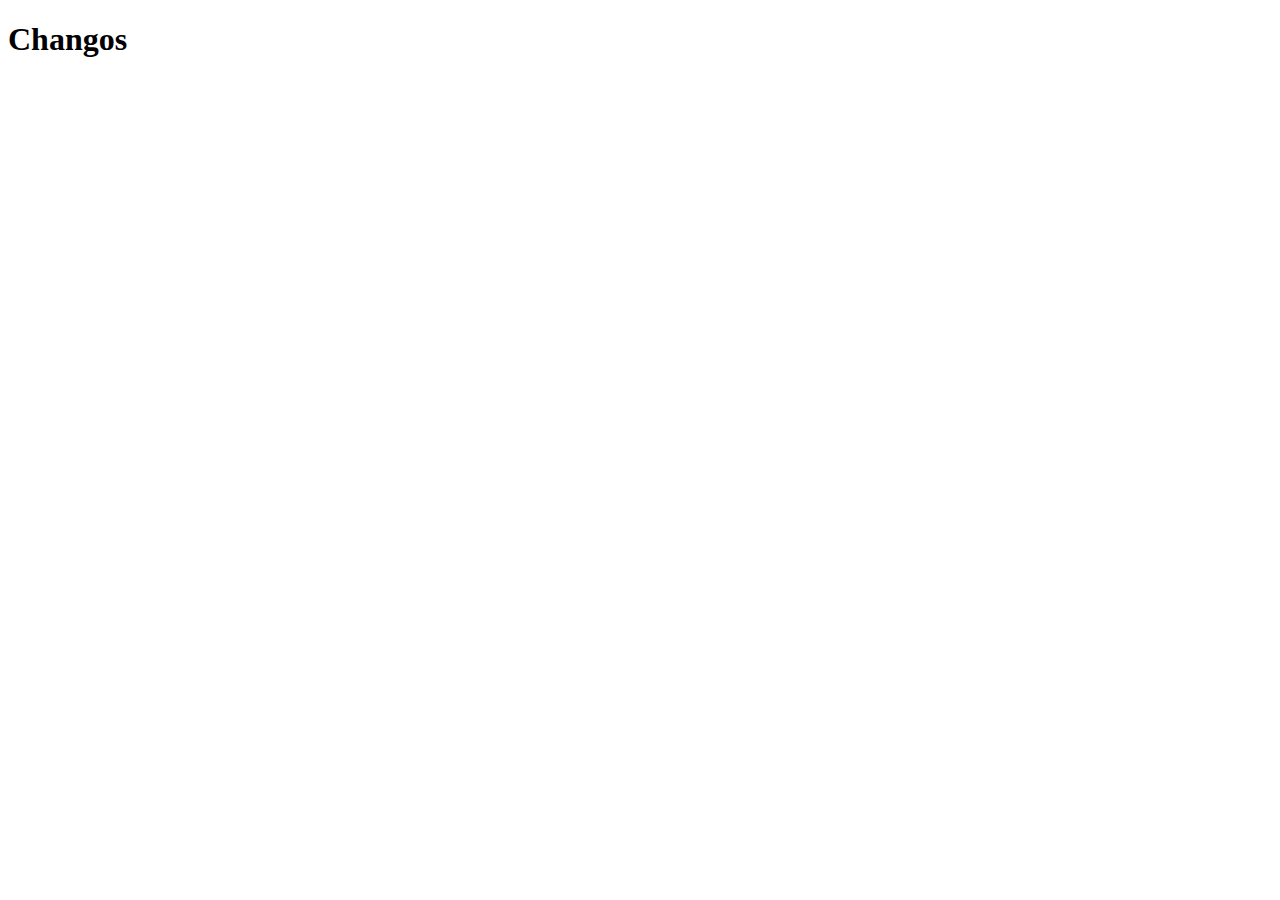
==== index.html @ db540a86 "actualizacion" ====
<!DOCTYPE html>
<html lang="en">
<head>
    <meta charset="UTF-8">
    <meta name="viewport" content="width=device-width, initial-scale=1.0">
    <title>Changos bonitos</title>
</head>
<body>
    <h1>Changos</h1>
    
</body>
</html>
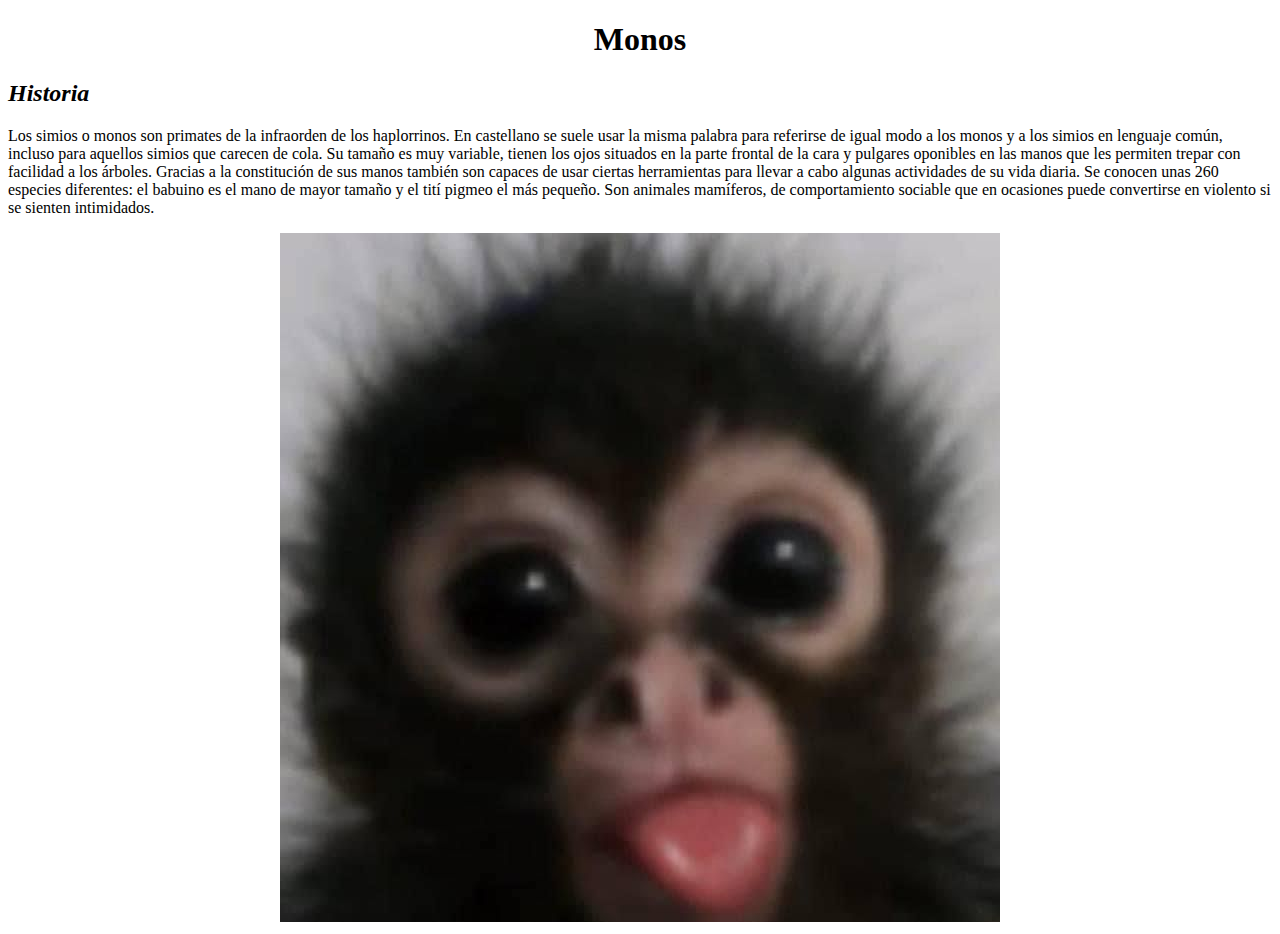
==== commit 7d53a3fa: "Tarea 4" ====
--- a/index.html
+++ b/index.html
@@ -2,11 +2,17 @@
 <html lang="en">
 <head>
     <meta charset="UTF-8">
+    <link rel="shorcut icon" href="Favicon.jpg" type="image/x-icon">
     <meta name="viewport" content="width=device-width, initial-scale=1.0">
-    <title>Changos bonitos</title>
+    <title>Monitos</title>
 </head>
 <body>
-    <h1>Changos</h1>
+  <center><h1>Monos</h1></center>
+  <h2><i>Historia</i></h2>
+  <p>Los simios o monos son primates de la infraorden de los haplorrinos. En castellano se suele usar la misma palabra para referirse de igual modo a los monos y a los simios en lenguaje común, incluso para aquellos simios que carecen de cola. 
+
+    Su tamaño es muy variable, tienen los ojos situados en la parte frontal de la cara y pulgares oponibles en las manos que les permiten trepar con facilidad a los árboles. Gracias a la constitución de sus manos también son capaces de usar ciertas herramientas para llevar a cabo algunas actividades de su vida diaria.  Se conocen unas 260 especies diferentes: el babuino es el mano de mayor tamaño y el tití pigmeo el más pequeño. Son animales mamíferos, de comportamiento sociable que en ocasiones puede convertirse en violento si se sienten intimidados. </p>
     
+    <center><img src="Chango bonito.jpeg"></center>
 </body>
 </html>